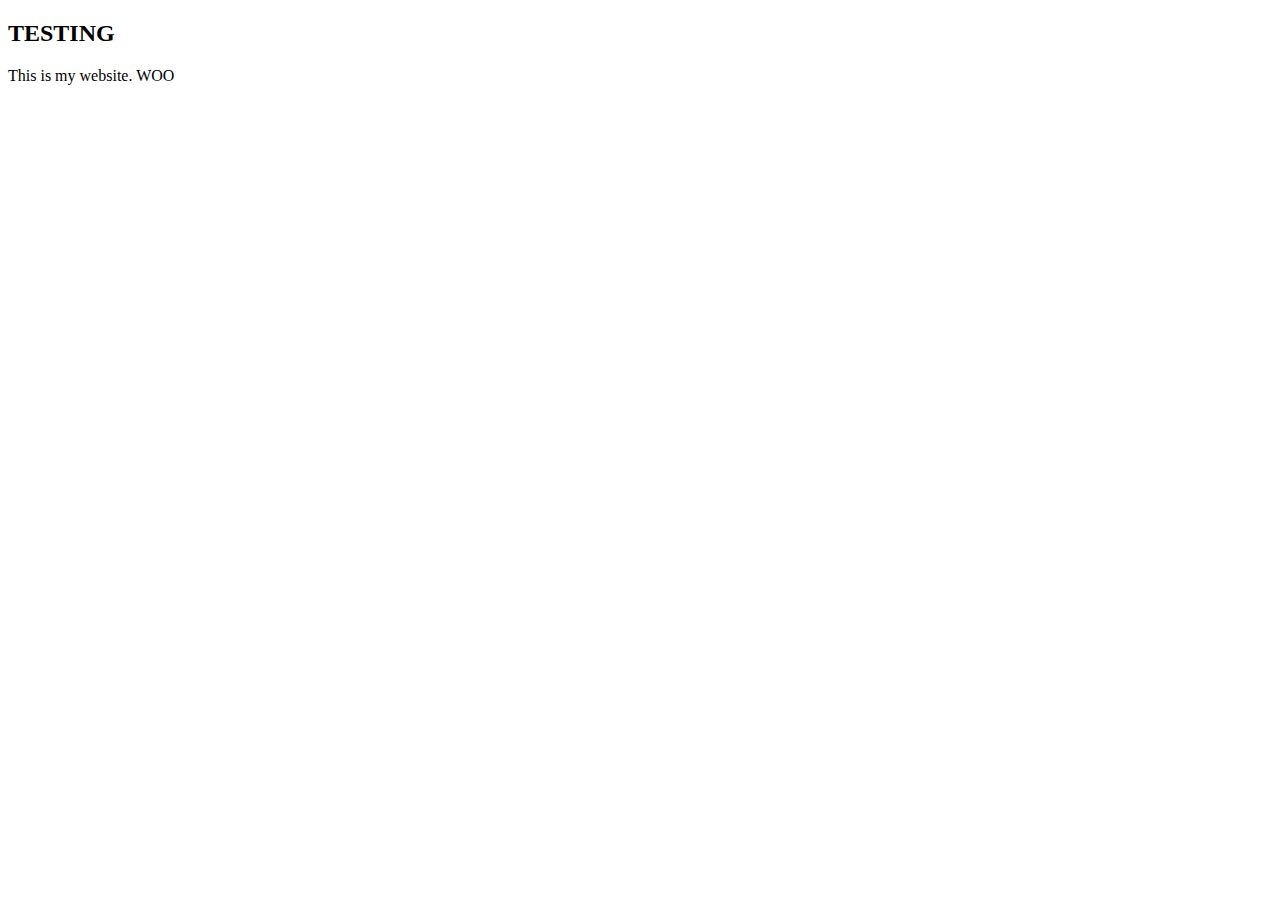
==== index.html @ 18a642f1 "rename" ====
<!DOCTYPE html>
<!--      ctrl+shift+v to preview   -->
<html>
    <head>
        <meta charset="UTF-8">
        <meta name="viewport" content="width=device-width, initial-scale=1.0">
        <title>Ishan Patel - Resume</title>
        <link rel="stylesheet" href="home.css">
    </head>
    <body>
        <h2>TESTING</h2>
        <p>This is my website. WOO</p>
    </body>
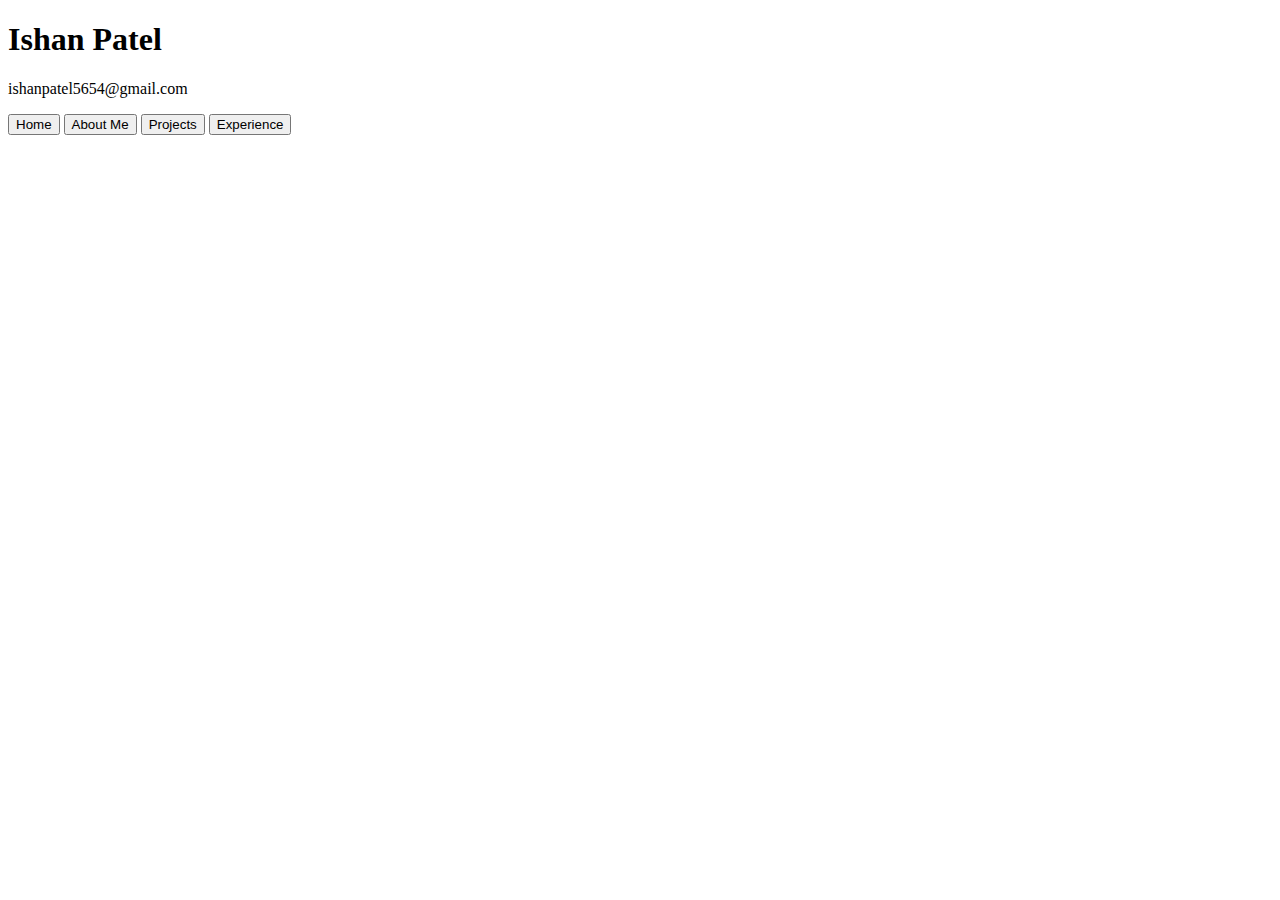
==== commit 7fc5b77c: "testing page" ====
--- a/index.html
+++ b/index.html
@@ -4,10 +4,19 @@
     <head>
         <meta charset="UTF-8">
         <meta name="viewport" content="width=device-width, initial-scale=1.0">
-        <title>Ishan Patel - Resume</title>
-        <link rel="stylesheet" href="home.css">
+        <title>Projects - Ishan Patel</title>
+        <link rel="stylesheet" href="css/style.css">
     </head>
     <body>
-        <h2>TESTING</h2>
-        <p>This is my website. WOO</p>
-    </body>+        <div class="container">
+            <h1>Ishan Patel</h1>
+            <p>ishanpatel5654@gmail.com</p>
+            <div class="button-container">
+                <a href="home.html"><button class="active">Home</button></a>
+                <a href="aboutme.html"><button>About Me</button></a>
+                <a href="projects.html"><button>Projects</button></a>
+                <a href="experience.html"><button>Experience</button></a>
+            </div>
+        </div>
+    </body>
+</html>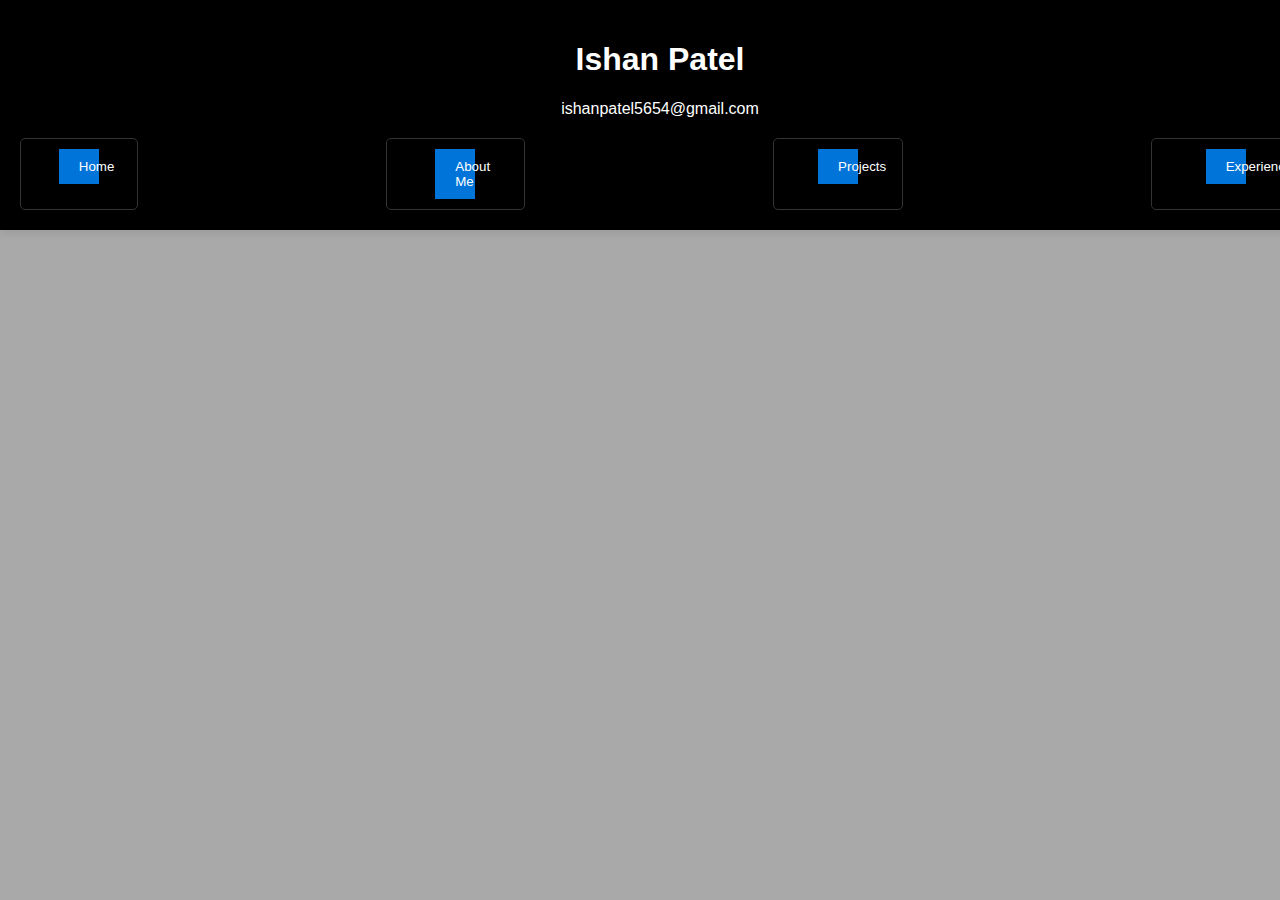
==== commit 03c5142b: "Changed incorrect traverse names" ====
--- a/index.html
+++ b/index.html
@@ -5,14 +5,14 @@
         <meta charset="UTF-8">
         <meta name="viewport" content="width=device-width, initial-scale=1.0">
         <title>Projects - Ishan Patel</title>
-        <link rel="stylesheet" href="css/style.css">
+        <link rel="stylesheet" href="/css/style.css">
     </head>
     <body>
         <div class="container">
             <h1>Ishan Patel</h1>
             <p>ishanpatel5654@gmail.com</p>
             <div class="button-container">
-                <a href="home.html"><button class="active">Home</button></a>
+                <a href="index.html"><button class="active">Home</button></a>
                 <a href="aboutme.html"><button>About Me</button></a>
                 <a href="projects.html"><button>Projects</button></a>
                 <a href="experience.html"><button>Experience</button></a>
--- a/css/style.css
+++ b/css/style.css
@@ -0,0 +1,57 @@
+body {
+    font-family: Arial, sans-serif;
+    margin: 0;
+    padding: 0;
+    background-color: darkgrey;
+}
+.container {
+    margin: 0 auto;
+    text-align: center;
+    width: 100%;
+    padding: 20px;
+    background-color: black;
+    box-shadow: 0 2px 10px rgba(0, 0, 0, 0.1);
+}
+
+.button-container {
+    display: flex;
+    justify-content: space-between;
+    margin-top: 20px;
+}
+
+.button-container button {
+    padding: 10px 20px;
+    background-color: #0074D9;
+    color: #FFFFFF;
+    border: none;
+    cursor: pointer;
+    width: 25%;
+}
+
+.button-container a {
+    text-decoration: none;
+    color: #333;
+    border: 1px solid #333;
+    padding: 10px 20px;
+    border-radius: 5px;
+    transition: background-color 0.3s ease;
+}
+
+
+.button-container a:hover {
+    background-color: #333;
+    color: #fff;
+}
+
+h4 {
+    color: white;
+}
+h1 {
+    color: white;
+}
+p {
+    color: white;
+}
+.section {
+    margin-bottom: 20px;
+}